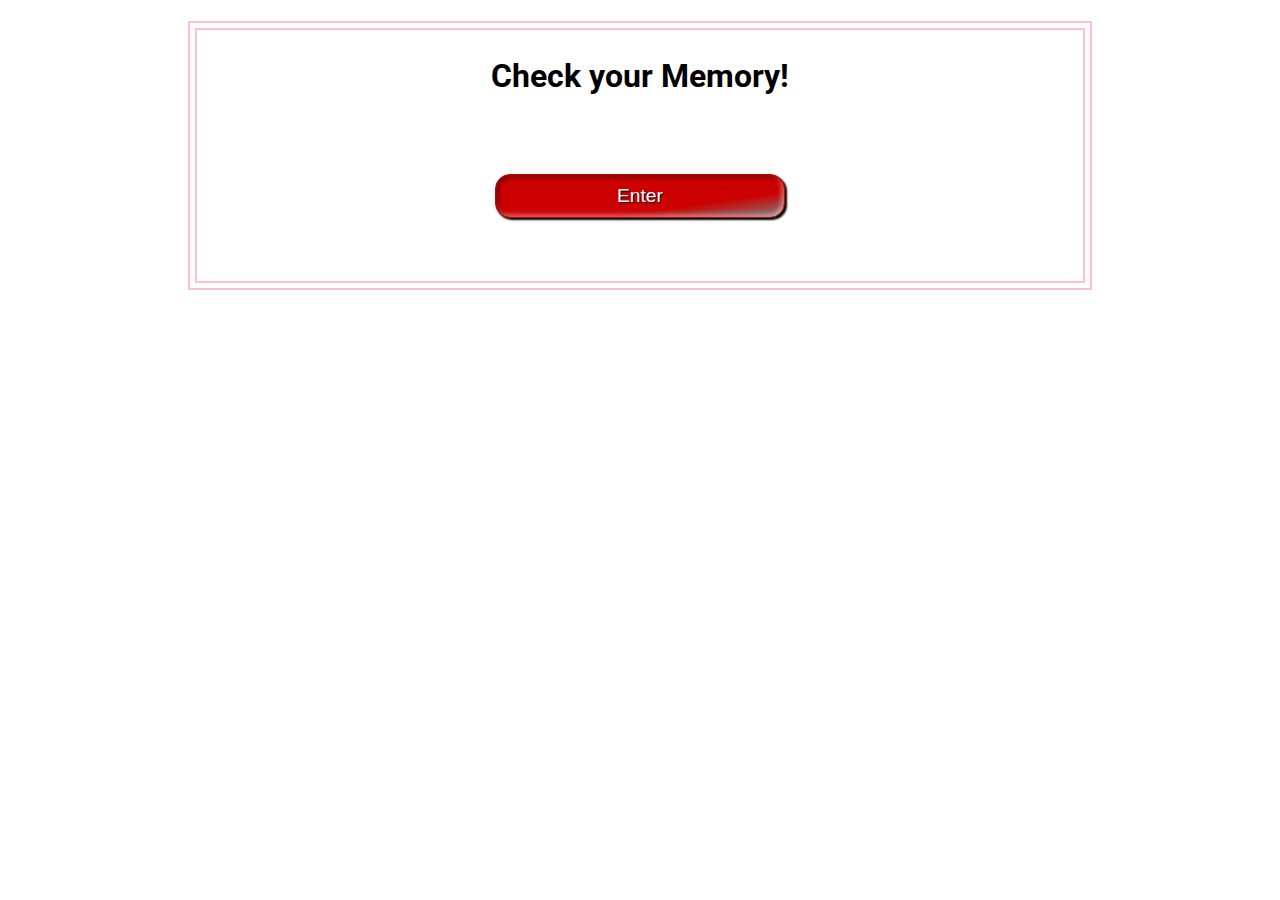
==== game.html @ a2d4f7eb "add game.html" ====
<!doctype html>
<html lang="en">
  <head>
    <meta charset="utf-8">
    <meta http-equiv="X-UA-Compatible" content="IE=edge">
    <meta name="viewport" content="width=device-width, initial-scale=1.0">
    <title>Memory</title>
    <link href="https://fonts.googleapis.com/css?family=Roboto:300,400,500" rel="stylesheet" type="text/css">
	
	<style type="text/css">
		@media screen and (max-width: 600px) {
			main {
				max-width: 600px;
			}
			
			.cards {
				margin-left: auto;
				margin-right: auto;
			}
			
			.game_container #time {
				float: left;
			}
		
			.game_container #moves {
				float: right;
			}
		}
		
		
		@media screen and (min-width: 601px) {
			main {
				max-width: 900px;
				font-family: Roboto;
			}
			
			.cards {
				float: left;
			}
			
			.container {
				float: left;
			}
			
			.game_container #time {
				float: left;
			}
		
			.game_container #moves {
				float: right;
			}
		}

		
		
		main {
			border: solid 1px green;
			
			margin-left: auto;
			margin-right: auto;
			
			overflow: auto;
            font-family: Roboto;
		}
		
		main > section {
			clear: both;
			margin-left: auto;
			margin-right: auto;
		}
		
        .sec_welcome {
            border: solid 2px pink;
			padding: 5px;
			max-width: 890px; 
            /*height: 370px;*/
            text-align: center;
        }
		
        .sec_name{
           border: solid 2px blue;
           padding: 5px;
           max-width: 890px; 
           /*height: 370px;*/
           text-align: center;
        }
        
        .sec_begin {
            border: solid 2px purple;
            padding: 5px;
            max-width: 890px;
            /*height: 370px;*/
            text-align: center;
        }
        
        .sec_cards {
			border: solid 2px red;
			padding: 5px;
			max-width: 500px;
			overflow: auto;
		}

		
		.sec_cards .cards > span {
			display: inline-block;
			border: solid 1px black;
			
            padding: 7px;
			margin: 0.5px;
			
			width: 63px;
			height: 88px;
			
			
			background-image: url('images/icon.png');
			background-repeat: no-repeat;
			/* background-position oraz padding do zlikwidowania gdy będą gotowe wszystkie obrazki kart */
			background-position: 7px 7px;
		}
		
		/* awers znika i widać rewers */
		.sec_cards .cards > span.rewers > img {
			visibility: hidden;
		}
		
		
		.container {
			width: 320px;
			margin-left: auto;
			margin-right: auto;
			/* To see the outline of the form */
			padding: 2em;
			border: 1px solid #CCC;
			border-radius: 1em;
			
			text-align: center;
		}
		
        .sec_score {
            border: solid 2px orange;
			padding: 5px;
			max-width: 890px; 
            /*height: 370px;*/
            text-align: center;
        }
        
        .sec_exit {
            border: solid 2px violet;
			padding: 5px;
			max-width: 890px;  
            /*height: 370px;*/
            text-align: center;
            
        }
		        
		.btn {
			/*height: 40px;*/
			box-sizing: border-box;
			padding-top: 10px;
			padding-bottom: 10px;
			text-align:center;
			font-size: 1.2rem;
			background-color: red;
			color: white;
			text-shadow: 1px 1px 1px black;
			border-radius: 15px;
			border: 1px solid rgb(204, 0, 0);
			
			background-color: red;
			background-image: linear-gradient(to top left, grey, rgba(0,0,0,0.2) 30%, rgba(0,0,0,0.2) 30%);
			box-shadow: 2px 2px 2px black,
					   inset 2px 2px 5px rgba(0,0,0,0.5),
					   inset -2px -2px 5px rgba(255,255,255,0.5);
					   
			
		}
        
        .btn_enter {
            width: 290px;
            margin-top: 3em;
            margin-bottom: 3em;
        }
        
        .btn_save {
           width: 90px; 
           height:50px;
            margin-top: 3em;
            
        }
        
        .btn_level1, .btn_level2 {
            width: 290px;
            margin-top: 3em;
            display: block;
            margin: auto;
            
        }
        
        .btn_level1 {
            margin-top: 3em;
            margin-bottom: 0.8em;
        }
        
        .btn_level2 {
            margin-bottom: 3em;
        }
        
        .btn_newgame {
            width: 290px;
            margin-top: 3em;
            margin-bottom: 3em;
        }
		
        .btn_play, .btn_exit {
            width: 290px;
            display: block;
            margin: auto;
            
        }
        
        .btn_play {
            margin-bottom: 0.8em;
        }
        
        .btn_exit {
            margin-bottom: 3em;
        }
        
		.game_container {
			border: solid 1px yellow;
			
			max-width: 80%;
			
			margin-left: auto;
			margin-right: auto;
			
			overflow: auto;
		}
		
        input {
            width: 200px;
            line-height: 30px;
            margin-bottom: 3em;
        }
        
        .icons {
            margin-bottom: 3em;
            margin-top: 7em;
        }
        
		.game {
			max-width: 5em;
			
			border: solid 1px blue;
			
			margin-left: auto;
			margin-right: auto;
		}
		
		.game .label {
			font-size: 24px;
			
			text-align: center;
		}
		
		.game .value {
			font-size: 26px;
			
			text-align: center;
			font-weight: bold;
		}
		
        .score_container {
            border: solid 1px yellow;
			
			max-width: 70%;
			
			margin-left: auto;
			margin-right: auto;
            margin-top: 3em;
            margin-bottom: 3em;
            			
			overflow: auto;
        }

        .score {
            max-width: 20em;
			padding-left: 1em;
            padding-right: 1em;
			border: solid 1px blue;
			
			margin-left: auto;
			margin-right: auto;
            display: inline-block;
        
        }
        
        .score .label {
            font-size: 24px;
			margin: auto;
			text-align: center;
            margin-bottom: 1em;
            
        }
        .score .value {
            font-size: 26px;
            border: solid 1px blue;
			
			text-align: center;
			font-weight: bold;
        }
        
        .score_container #date {
            float: left;
        }
        
        .score_container #moves {
            float:right;
        }
		
		
		/* domyślnie wszystkie sekcje są niewidoczne */
		/* zakomentuj poniższą regułę żeby zobaczyć wszystkie sekcje */
		main > section {
            display: none;
          /* visibility: visible; */
		}
		
		/* ekran powitalny pojawi się tylko gdy na <main> ustawimy class="sec_welcome" */
		main.sec_welcome > section.sec_welcome {
			display: block;
		}
		
		/* ekran wybóru gracza pojawi się tylko gdy na <main> ustawimy class="sec_name" */
		main.sec_name > section.sec_name {
			display: block;
		}
		
		/* ekran wyboru trudności gry pojawi się gdy na <main> ustawimy class="sec_begin" */
		main.sec_begin > section.sec_begin {
			display: block;
		}
		
		/* a teraz musisz dodać reguły dla pozostałych sekcji :) */
        
        main.sec_cards > section.sec_cards {
            display: block;
        }
        
        main.sec_score > section.sec_score {
            display: block;
        }
        
        main.sec_exit > section.sec_exit {
            display: block;
        }
        
         #name.alert:empty {
        border: solid 1px red;
        }
        
        
	</style>


		<script type="text/javascript">
			var main;
            var difficultyLevel;
            var firstCard;
            var time;
            var moves;
            var cardsToMatch;
            
            
			window.onload = function() {
				// zacznij wykonywać kod JS dopiero gdy cała strona się wczyta razem ze wszyskimi grafikami oraz stylami i innymi JSami
				console.log("Wiem ze strona zaladowala sie");
				console.log("Bardzo się cieszę");
				
				// tu zacznij dodawać kod javascriptowy
				document.getElementById("btnEnter").onclick = enterGame;
				document.getElementById("btnSaveName").onclick = saveName;
                document.getElementById("btnLevel1").onclick = prepareGame;
                document.getElementById("btnLevel2").onclick = prepareGame;
                document.getElementById("btnNewGame").onclick = newGame;
                document.getElementById("cards").onclick = cardSelected;
                
                document.getElementById("btnPlayAgain").onclick = playAgain;
                document.getElementById("btnExit").onclick = exitMemory;
            }
            
            function enterGame() {
                main = document.getElementById("pagesContainer");	
                main.className = "sec_name";
			}
            
            function saveName() {   
                var input = document.querySelector("#name");
                if (input.value.length == 0) {
                    var alert = document.getElementById("name");
                    alert.className = "alert"; 
                    return;
                }
                
                
                var span = document.getElementById("new_name");
                span.textContent = input.value;
                
                main.className = "sec_begin";  
            }
            
            
            function prepareGame(event) {
                difficultyLevel = parseInt(event.target.dataset.level);		// tutaj pobiorę liczbę par kart, zatem stopień trudności
                
                var n;
                var i;
                n = difficultyLevel;
                time = 0;
                moves = 0;
                cardsToMatch = difficultyLevel;
                
                var cardDeck = [];
                while(n > 0) {
                    cardDeck.push(n);
                    cardDeck.push(n);
                    n--;
                }
                
                var shuffle = [];
                while(cardDeck.length > 0) {
                    i = Math.floor(Math.random() * cardDeck.length);
                    shuffle.push(cardDeck[i]);
                    cardDeck.splice(i, 1);
                }

                var cardsList = document.getElementById("cards");
                cardsList.innerHTML = "";
                
                
                
				var cards = document.querySelector(".cards");
				
				// elementy tablicy są numerowane od zera
                for (i = 0; i < shuffle.length; i++) {
                    var newCard = document.createElement("img");
                    newCard.setAttribute("src", "images/pair" + shuffle[i] + ".png");
                             
                    var span = document.createElement("span");
                    span.setAttribute("data-pair", shuffle[i]);
                    
					span.appendChild(newCard);			// wkładam obrazek do karty żeby zakryć rewers
                    cards.appendChild(span);			// kładę kartę na stole
				   
                                      
                    span.className = "rewers";
                }
                           
                firstCard = undefined;
                
                
				// i na koniec pokazujemy ekras gry
				playGame();
            }
			
			
			function playGame() {
				main.className = "sec_cards";   
			}			
            
            
            function newGame() {
                main.className = "sec_begin";      
                
            }
            
            function playAgain() {
                main.className = "sec_begin";
            }
            
            function exitMemory() {
                main.className = "sec_exit";
            }
            
            function showMoves(moves) {
                moves = document.querySelector(".value");
                moves.innerHTML = "";
                
            }
            
			function cardSelected(event) {
				var card = undefined;
				
				if (event.target.tagName.toLowerCase() == 'img') {
					card = event.target.parentNode;		// rodzicem IMG jest SPAN
				} else {
					if (event.target.tagName.toLowerCase() == 'span') {
						card = event.target;			// czyli nie kliknieto na obrazek tylko na "kartę"
					} else {
						return;		// kliknięto na coś innego co mnie nie interesuje
					}
				}
                
                if (firstCard == undefined) {
                    firstCard = card;
                    firstCard.className = "";
                    
                } else {
                    if (firstCard.dataset.pair == card.dataset.pair) {
                        firstCard.style.visibility = hidden;
                        card.style.visibility = hidden;
                        cardsToMatch--;
                    } else {
                        firstCard.className = "rewers";
                    }
                    firstCard = undefined;
                    
                    moves++;
                    showMoves(moves);
                }
				if (cardsToMatch == 0) {
                    main.className = "sec_scores"; 
                }
							
            }
		</script>
	</head>
 
	<body>

    <header>
      <div id="header-title">
        <h1></h1>
      </div>
    </header>

   
	<main id="pagesContainer" class="sec_welcome">
        
		<section class="sec_welcome">
			<h1>Check your Memory!</h1>
            <button id="btnEnter" class="btn btn_enter">Enter</button>
        </section>
        
        <section class="sec_name">
			<h1>Enter your name</h1>
			<label for="name"></label>
            <input name="name" id="name" placeholder="Your name here">
            
            <button id="btnSaveName" class="btn btn_save">Save</button>
            
            </section>
        
        <section class="sec_begin">
        <h1>Hello <span id="new_name"class="name"></span>!</h1>
            <h2>Click to begin</h2>
            
            <div class="begin_container">
				<button id="btnLevel1" data-level="15" class="btn btn_level1">Level Easy</button>
                <button id="btnLevel2" data-level="21"class="btn btn_level2">Level Hard</button>
			</div>
        </section>
        
		
		<section class="sec_cards">
			<div id="cards" class="cards" style="visibility: hidden;"></div>

			<div class="container">
				<div class="game_container">
					<div id="time" class="game">
						<div class="label">Time</div>
						<div class="value">0</div>
					</div>
					
					<div id="moves" class="game">
						<div class="label">Moves</div>
						<div class="value">0</div>
					</div> 
				</div>
				
				<button id="btnNewGame" class="btn btn_newgame">New Game</button>
			</div>
		</section>
		
		<section class="sec_score">
        <h1>Your scores,<span id="score_name"class="name"></span></h1>
            
            <div class="score_container">
                <div id="date" class="score">
					<div class="label">Date</div>
					<div class="value">12/07/2018</div>
				</div>
                    <div id="time" class="score">
					<div class="label">Time</div>
					<div class="value">360</div>
				</div>
				
				<div id="moves" class="score">
					<div class="label">Moves</div>
					<div class="value">5</div>
				</div> 
                
            </div>
            
            <div class="btncontainer">
				<button id="btnPlayAgain" class="btn btn_play">Play again?</button>
                <button id="btnExit" class="btn btn_exit">Exit Memory</button>
			</div>
            
        </section>
            
        <section class="sec_exit">
            <h1>Tell your friends about Memory!</h1>
            
            <div class="icons">
                <a href="https://www.facebook.com/"><img src="images/fb.png" /></a>
                <a href="https://plus.google.com/discover"><img src="images/google.png" /></a>
                <a href="https://twitter.com/"><img src="images/tweet.png" /></a>
                <a href="https://pl.pinterest.com/"><img src="images/pint.png" /></a>
            </div>
            
        </section>    
        
    </main>
 </body>
</html>
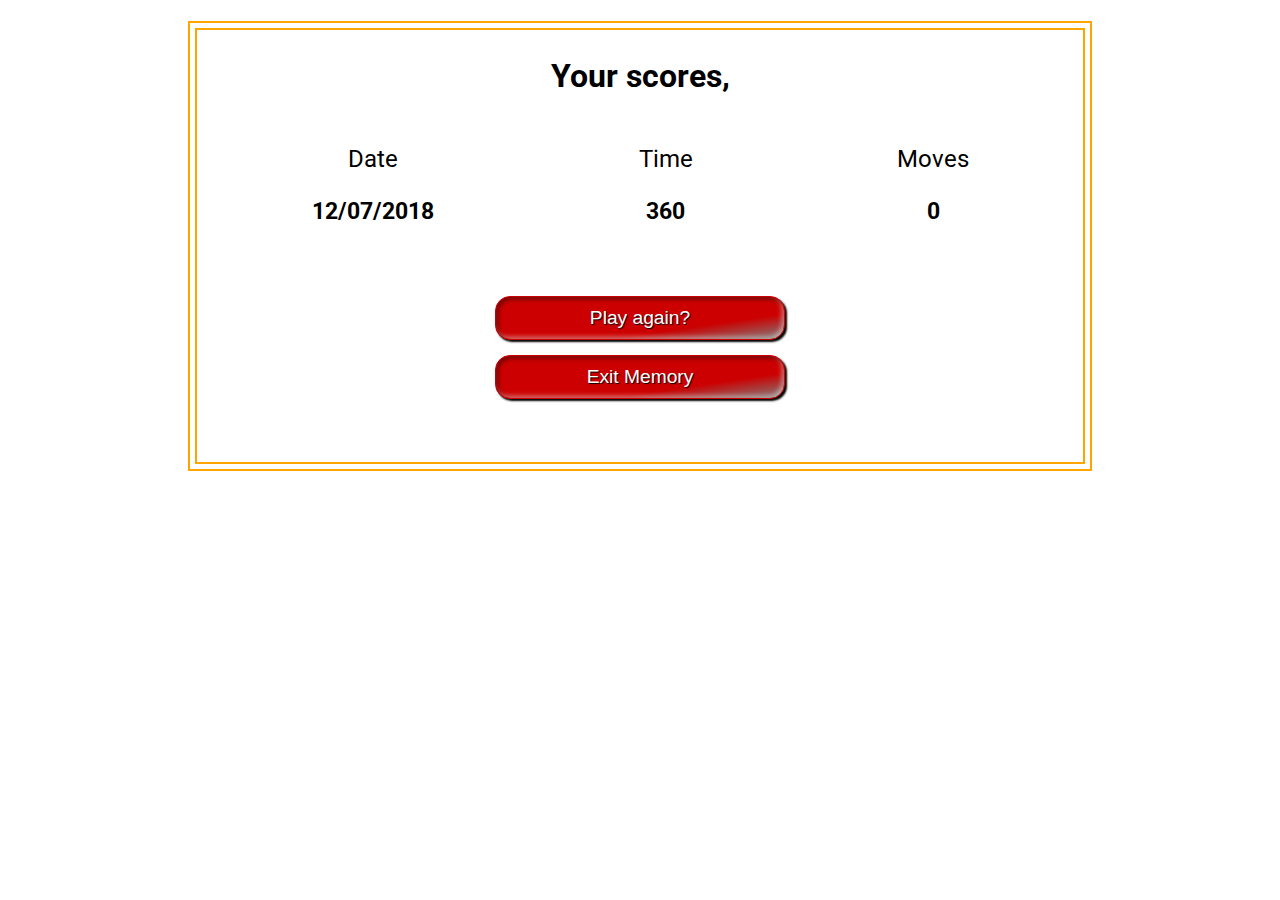
==== commit ae29c5d0: "add game.html" ====
--- a/game.html
+++ b/game.html
@@ -5,6 +5,14 @@
     <meta http-equiv="X-UA-Compatible" content="IE=edge">
     <meta name="viewport" content="width=device-width, initial-scale=1.0">
     <title>Memory</title>
+	
+	<meta property="og:url" content="http://http://htmlpreview.github.io/?https://github.com/3Huty/test-memory/blob/master/game.html" />
+	<meta property="og:type" content="website" />
+	<meta property="og:title" content="Memory Game" />
+	<meta property="og:description" content="Check how good is your memory with our game" />
+	<meta property="og:image" content="https://raw.githubusercontent.com/3Huty/test-memory/master/images/icon.png" />
+	
+	
     <link href="https://fonts.googleapis.com/css?family=Roboto:300,400,500" rel="stylesheet" type="text/css">
 	
 	<style type="text/css">
@@ -18,11 +26,11 @@
 				margin-right: auto;
 			}
 			
-			.game_container #time {
+			.game_container #gameTime {
 				float: left;
 			}
 		
-			.game_container #moves {
+			.game_container #gameMoves {
 				float: right;
 			}
 		}
@@ -39,14 +47,14 @@
 			}
 			
 			.container {
+				float: right;
+			}
+			
+			.game_container #gameTime {
 				float: left;
 			}
-			
-			.game_container #time {
-				float: left;
-			}
-		
-			.game_container #moves {
+		
+			.game_container #gameMoves {
 				float: right;
 			}
 		}
@@ -118,16 +126,42 @@
 			background-position: 7px 7px;
 		}
 		
+		
+		
+		.sec_cards .cards > span > img {
+			opacity: 0;
+		}
+
+		.sec_cards .cards > span.awers > img {
+			opacity: 1.0;
+		}
+		
 		/* awers znika i widać rewers */
 		.sec_cards .cards > span.rewers > img {
-			visibility: hidden;
-		}
+			animation-name: hidecard;
+			animation-duration: 1s;
+			animation-fill-mode: forwards;
+			animation-timing-function: linear;
+		}
+		
+		@keyframes hidecard {
+			from {
+				opacity: 1.0;
+			}
+			
+			to {
+				opacity: 0;
+			}
+		}
+		
+		
 		
 		
 		.container {
 			width: 320px;
 			margin-left: auto;
 			margin-right: auto;
+            margin-top: 2em;
 			/* To see the outline of the form */
 			padding: 2em;
 			border: 1px solid #CCC;
@@ -143,7 +177,7 @@
             /*height: 370px;*/
             text-align: center;
         }
-        
+
         .sec_exit {
             border: solid 2px violet;
 			padding: 5px;
@@ -227,7 +261,7 @@
         }
         
 		.game_container {
-			border: solid 1px yellow;
+			border: solid 1px white;
 			
 			max-width: 80%;
 			
@@ -251,7 +285,7 @@
 		.game {
 			max-width: 5em;
 			
-			border: solid 1px blue;
+			border: solid 1px white;
 			
 			margin-left: auto;
 			margin-right: auto;
@@ -271,14 +305,14 @@
 		}
 		
         .score_container {
-            border: solid 1px yellow;
-			
-			max-width: 70%;
+            border: solid 1px white;
+			
+			max-width: 80%;
 			
 			margin-left: auto;
 			margin-right: auto;
             margin-top: 3em;
-            margin-bottom: 3em;
+            margin-bottom: 4em;
             			
 			overflow: auto;
         }
@@ -287,10 +321,11 @@
             max-width: 20em;
 			padding-left: 1em;
             padding-right: 1em;
-			border: solid 1px blue;
-			
-			margin-left: auto;
-			margin-right: auto;
+			border: solid 1px white;
+			
+			margin-left: 4px;
+			margin-right: 4px;
+            margin-bottom: 4px;
             display: inline-block;
         
         }
@@ -303,18 +338,18 @@
             
         }
         .score .value {
-            font-size: 26px;
-            border: solid 1px blue;
+            font-size: 23px;
+            border: solid 1px white;
 			
 			text-align: center;
 			font-weight: bold;
         }
         
-        .score_container #date {
+        .score_container #scoreDate {
             float: left;
         }
         
-        .score_container #moves {
+        .score_container #scoreMoves {
             float:right;
         }
 		
@@ -370,6 +405,8 @@
             var time;
             var moves;
             var cardsToMatch;
+			var cardTimeout = undefined;
+			var gameTimer = undefined;
             
             
 			window.onload = function() {
@@ -401,25 +438,35 @@
                     alert.className = "alert"; 
                     return;
                 }
-                
-                
+
                 var span = document.getElementById("new_name");
                 span.textContent = input.value;
-                
+
                 main.className = "sec_begin";  
             }
             
             
             function prepareGame(event) {
                 difficultyLevel = parseInt(event.target.dataset.level);		// tutaj pobiorę liczbę par kart, zatem stopień trudności
-                
+
                 var n;
                 var i;
                 n = difficultyLevel;
                 time = 0;
                 moves = 0;
                 cardsToMatch = difficultyLevel;
-                
+				firstCard = undefined;
+
+				if (cardTimeout != undefined) {
+					window.clearTimeout(cardTimeout);			// czyścimy czekajkę z poprzedniej gry
+					cardTimeout = undefined;
+				}
+				
+				if (gameTimer != undefined) {
+					window.clearInterval(gameTimer);			// stoper też trzeba usunąć po poprzedniej grze
+					gameTimer = undefined;
+				}
+				
                 var cardDeck = [];
                 while(n > 0) {
                     cardDeck.push(n);
@@ -436,10 +483,6 @@
 
                 var cardsList = document.getElementById("cards");
                 cardsList.innerHTML = "";
-                
-                
-                
-				var cards = document.querySelector(".cards");
 				
 				// elementy tablicy są numerowane od zera
                 for (i = 0; i < shuffle.length; i++) {
@@ -450,22 +493,24 @@
                     span.setAttribute("data-pair", shuffle[i]);
                     
 					span.appendChild(newCard);			// wkładam obrazek do karty żeby zakryć rewers
-                    cards.appendChild(span);			// kładę kartę na stole
-				   
-                                      
-                    span.className = "rewers";
+                    cardsList.appendChild(span);		// kładę kartę na stole
+					
+                    //span.className = "rewers";
                 }
-                           
-                firstCard = undefined;
-                
-                
-				// i na koniec pokazujemy ekras gry
+
+				// w tym momencie time = 0 i moves = 0
+				// żeby wyczyściły się wyniki z poprzedniej gry
+				showScore();
+				
+				// i na koniec pokazujemy ekran gry
 				playGame();
             }
 			
 			
 			function playGame() {
-				main.className = "sec_cards";   
+				main.className = "sec_cards";
+				
+				gameTimer = window.setInterval(updateTimer, 1000);		// zmieniamy wartość stopera co sekundę
 			}			
             
             
@@ -481,12 +526,27 @@
             function exitMemory() {
                 main.className = "sec_exit";
             }
-            
-            function showMoves(moves) {
-                moves = document.querySelector(".value");
-                moves.innerHTML = "";
+			
+			function updateTimer() {
+				time++;
+				
+				showScore();
+			}
+            
+            function showScore() {
+                var value = document.querySelector("#gameMoves .value");
+                value.innerHTML = moves;
                 
+				value = document.querySelector("#gameTime .value");
+                value.innerHTML = time;
+               
+				value = document.querySelector("#scoreMoves .value");
+                value.innerHTML = moves;
+                
+				value = document.querySelector("#scoreTime .value");
+                value.innerHTML = time;
             }
+
             
 			function cardSelected(event) {
 				var card = undefined;
@@ -501,32 +561,120 @@
 					}
 				}
                 
+				if ((firstCard == card) || (cardTimeout != undefined)) {
+					// kliknięto 2x na te sama kartę
+					// może pokazać jakiś komunikat żeby nie klikać na tę samą kartę?
+					// ALBO kliknięto gdy obie karty są widoczne ale jeszcze czekamy na odpalenie
+					// funkcji sprawdzające czy obie karty z są z tej samej pary
+					return;
+				}
+				
                 if (firstCard == undefined) {
-                    firstCard = card;
-                    firstCard.className = "";
-                    
+					firstCard = card;					
+                    firstCard.className = "awers";
                 } else {
-                    if (firstCard.dataset.pair == card.dataset.pair) {
-                        firstCard.style.visibility = hidden;
-                        card.style.visibility = hidden;
-                        cardsToMatch--;
-                    } else {
-                        firstCard.className = "rewers";
-                    }
-                    firstCard = undefined;
+					// pierwsza karta już wybrana, więc to jest druga
+					card.className = "awers";
+
+					// czy to karty z tej samej pary sprawdziwy za 250 milisekund czyli 1/4 sekundy
+					cardTimeout = window.setTimeout(areCardsTheSame, 250, card);		// zapamietajmy że czekamy na odpalenie funkcji sprawdzającej
                     
                     moves++;
-                    showMoves(moves);
+                    showScore();
                 }
-				if (cardsToMatch == 0) {
-                    main.className = "sec_scores"; 
+            }
+
+
+			function areCardsTheSame(secondCard) {
+				// już mogę zwolnić
+				window.clearTimeout(cardTimeout);
+				cardTimeout = undefined;
+				
+				if (firstCard.dataset.pair == secondCard.dataset.pair) {
+					firstCard.style.visibility = "hidden";
+					secondCard.style.visibility = "hidden";
+					cardsToMatch--;
+				} else {
+					var img = firstCard.children[0];
+					img.addEventListener("animationend", hideCardsAnimationListener, false);
+					
+					img = secondCard.children[0];
+					img.addEventListener("animationend", hideCardsAnimationListener, false);
+				
+					firstCard.className = "rewers";
+					secondCard.className = "rewers";
+				}
+				
+				firstCard = undefined;
+				
+				if (cardsToMatch == 1) {
+					window.clearInterval(gameTimer);		// już nie jest potrzebny
+					gameTimer = undefined;
+					
+					// skoro została ostatnia para to już wiadomo że są tylko dwie karty z ostatniej pary
+					// więc nie ma sensu zmuszać gracza do przejścia przez jeszcze jedną turę
+                    main.className = "sec_score"; 
+					
+					// jaka jest dzisiejsza data
+					var date = new Date();
+					var day = date.getDate();
+					var month = date.getMonth() + 1;	// ponieważ miesiące są numerowane od 0
+					
+					if (day < 10) {
+						day = '0' + day;
+					}
+					
+					if (month < 10) {
+						month = '0' + month;
+					}
+					
+					var today = date.getFullYear() + '-' + month + '-' + day;
+					document.querySelector("#scoreDate .value").innerHTML = today;
                 }
-							
-            }
+			}
+
+
+            function hideCardsAnimationListener(event) {
+				event.target.parentNode.className = "";
+			}
 		</script>
 	</head>
  
 	<body>
+
+	<div id="fb-root"></div>
+	<script>(function(d, s, id) {
+		  var js, fjs = d.getElementsByTagName(s)[0];
+		  if (d.getElementById(id)) return;
+		  js = d.createElement(s); js.id = id;
+		  js.src = 'https://connect.facebook.net/pl_PL/sdk.js#xfbml=1&version=v3.1';
+		  fjs.parentNode.insertBefore(js, fjs);
+		}(document, 'script', 'facebook-jssdk'));
+	</script>
+	
+	<script
+		type="text/javascript"
+		async defer
+		src="//assets.pinterest.com/js/pinit.js"
+	></script>
+
+	<script>window.twttr = (function(d, s, id) {
+		  var js, fjs = d.getElementsByTagName(s)[0],
+			t = window.twttr || {};
+		  if (d.getElementById(id)) return t;
+		  js = d.createElement(s);
+		  js.id = id;
+		  js.src = "https://platform.twitter.com/widgets.js";
+		  fjs.parentNode.insertBefore(js, fjs);
+
+		  t._e = [];
+		  t.ready = function(f) {
+			t._e.push(f);
+		  };
+
+		  return t;
+		}(document, "script", "twitter-wjs"));
+	</script>
 
     <header>
       <div id="header-title">
@@ -535,7 +683,7 @@
     </header>
 
    
-	<main id="pagesContainer" class="sec_welcome">
+	<main id="pagesContainer" class="sec_score">
         
 		<section class="sec_welcome">
 			<h1>Check your Memory!</h1>
@@ -563,16 +711,16 @@
         
 		
 		<section class="sec_cards">
-			<div id="cards" class="cards" style="visibility: hidden;"></div>
+			<div id="cards" class="cards"></div>
 
 			<div class="container">
 				<div class="game_container">
-					<div id="time" class="game">
+					<div id="gameTime" class="game">
 						<div class="label">Time</div>
 						<div class="value">0</div>
 					</div>
 					
-					<div id="moves" class="game">
+					<div id="gameMoves" class="game">
 						<div class="label">Moves</div>
 						<div class="value">0</div>
 					</div> 
@@ -586,18 +734,18 @@
         <h1>Your scores,<span id="score_name"class="name"></span></h1>
             
             <div class="score_container">
-                <div id="date" class="score">
+                <div id="scoreDate" class="score">
 					<div class="label">Date</div>
 					<div class="value">12/07/2018</div>
 				</div>
-                    <div id="time" class="score">
+                    <div id="scoreTime" class="score">
 					<div class="label">Time</div>
 					<div class="value">360</div>
 				</div>
 				
-				<div id="moves" class="score">
+				<div id="scoreMoves" class="score">
 					<div class="label">Moves</div>
-					<div class="value">5</div>
+					<div class="value">0</div>
 				</div> 
                 
             </div>
@@ -611,16 +759,33 @@
             
         <section class="sec_exit">
             <h1>Tell your friends about Memory!</h1>
-            
+  
+			<div class="fb-share-button"
+				data-href="http://htmlpreview.github.io/?https://github.com/3Huty/test-memory/blob/master/game.html"
+				data-layout="button"
+				data-size="large"
+			></div>
             <div class="icons">
-                <a href="https://www.facebook.com/"><img src="images/fb.png" /></a>
-                <a href="https://plus.google.com/discover"><img src="images/google.png" /></a>
-                <a href="https://twitter.com/"><img src="images/tweet.png" /></a>
-                <a href="https://pl.pinterest.com/"><img src="images/pint.png" /></a>
+				<!--<a href="https://www.facebook.com/"><img src="images/fb.png" /></a> -->
+                <!-- <a href="https://plus.google.com/discover"><img src="images/google.png" /></a> -->
+
+				<!-- Umieść ten tag w miejscu, w którym ma być widoczny przycisk udostępniania. -->
+				<div class="g-plus" data-action="share" data-height="24" data-href="http://htmlpreview.github.io/?https://github.com/3Huty/test-memory/blob/master/game.html"></div>
+				
+				
+                <!-- <a href="https://twitter.com/"><img src="images/tweet.png" /></a> -->
+				<a class="twitter-share-button" href="https://twitter.com/intent/tweet?text=Check%20this%20awsome%20Memory%20Game!!!" data-size="large">Tweet</a>
+                
+				<!-- <a href="https://pl.pinterest.com/"><img src="images/pint.png" /></a> -->
+				<a href="https://www.pinterest.com/pin/create/button/" data-pin-do="buttonBookmark"></a>
             </div>
             
         </section>    
         
     </main>
+	
+	<script src="https://apis.google.com/js/platform.js" async defer>
+		{lang: 'pl'}
+	</script>
  </body>
 </html>
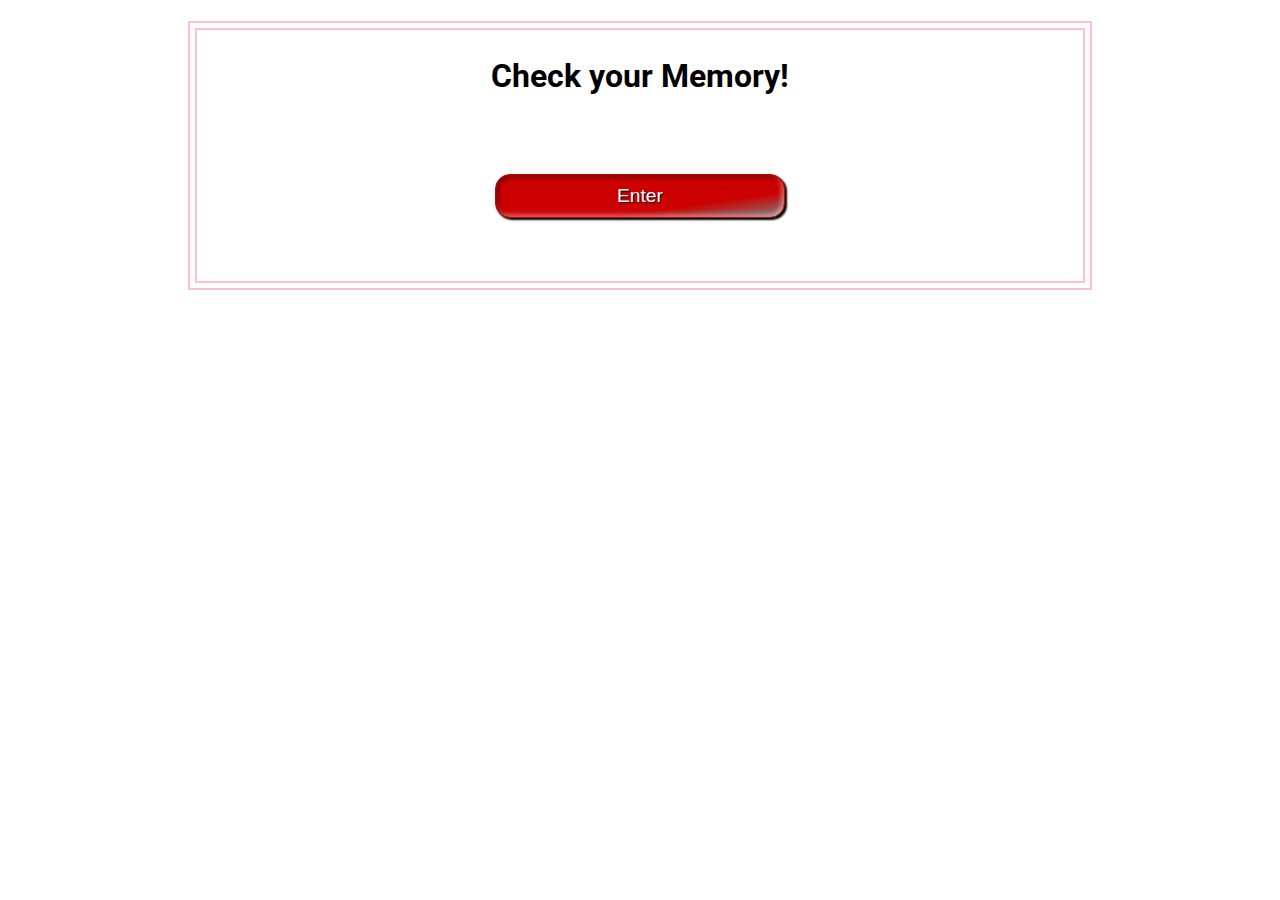
==== commit f972ae13: "add game.html" ====
--- a/game.html
+++ b/game.html
@@ -47,7 +47,9 @@
 			}
 			
 			.container {
-				float: right;
+                float: none;
+				
+                
 			}
 			
 			.game_container #gameTime {
@@ -163,7 +165,9 @@
 			margin-right: auto;
             margin-top: 2em;
 			/* To see the outline of the form */
-			padding: 2em;
+            
+            /*padding-top: 4em;*/
+			padding: 3em;
 			border: 1px solid #CCC;
 			border-radius: 1em;
 			
@@ -683,7 +687,7 @@
     </header>
 
    
-	<main id="pagesContainer" class="sec_score">
+	<main id="pagesContainer" class="sec_welcome">
         
 		<section class="sec_welcome">
 			<h1>Check your Memory!</h1>
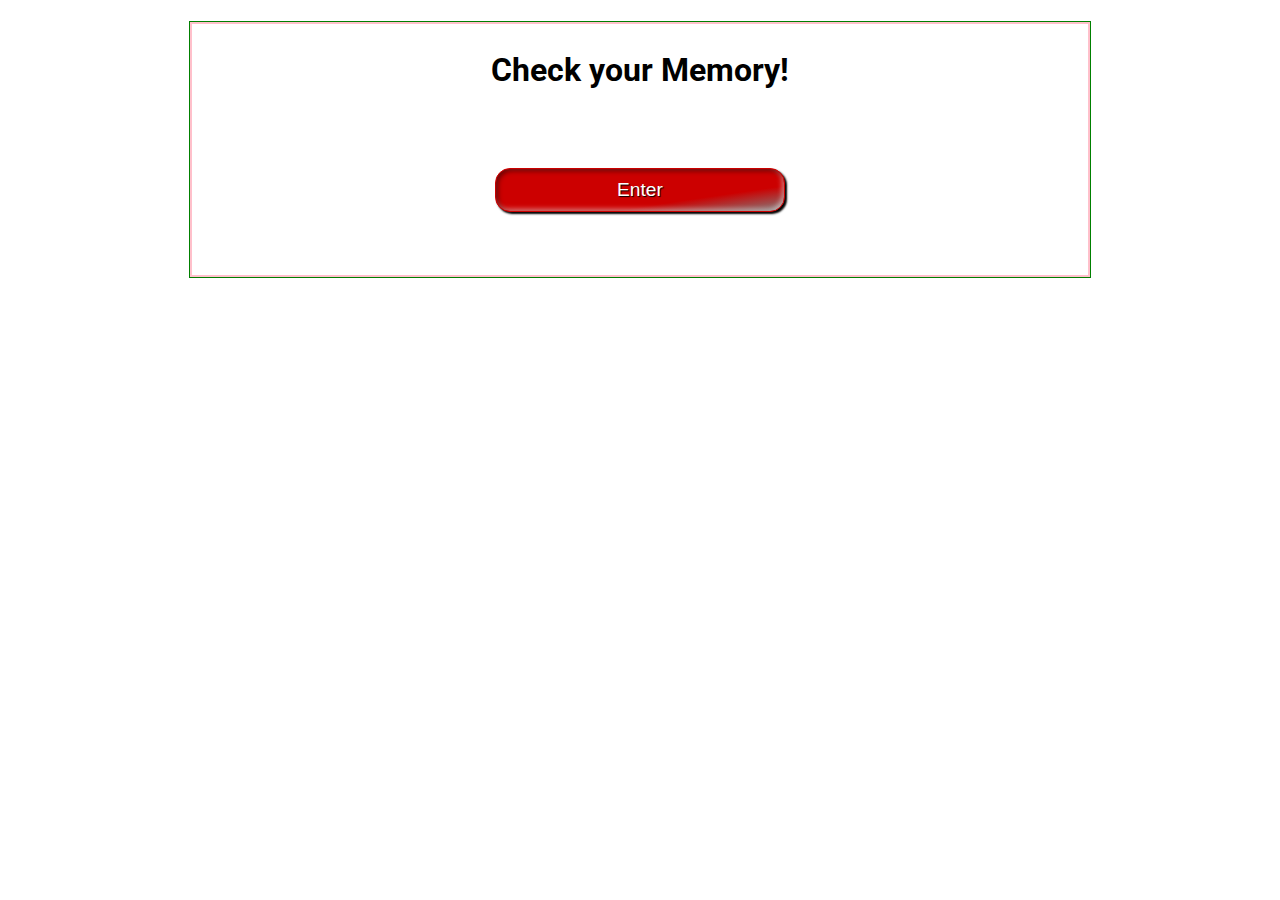
==== commit 3c0b07b6: "add game.html" ====
--- a/game.html
+++ b/game.html
@@ -16,12 +16,13 @@
     <link href="https://fonts.googleapis.com/css?family=Roboto:300,400,500" rel="stylesheet" type="text/css">
 	
 	<style type="text/css">
-		@media screen and (max-width: 600px) {
+		/* Telefon */
+		@media screen and (max-width: 600px) and (orientation: landscape) {
 			main {
 				max-width: 600px;
 			}
 			
-			.cards {
+			#cards {
 				margin-left: auto;
 				margin-right: auto;
 			}
@@ -35,21 +36,74 @@
 			}
 		}
 		
-		
-		@media screen and (min-width: 601px) {
+		/* Tablet */
+		@media screen and (min-width: 601px) and (orientation: landscape) {
 			main {
 				max-width: 900px;
 				font-family: Roboto;
 			}
 			
-			.cards {
+			#cards {
 				float: left;
-			}
-			
-			.container {
-                float: none;
-				
-                
+				max-width: 500px;
+			}
+			
+			section.sec_cards > .container {
+				float: right;
+			}
+			
+			.game_container #gameTime {
+				float: left;
+			}
+		
+			.game_container #gameMoves {
+				float: right;
+			}
+		}
+	
+		/* Telefon */
+		@media screen and (max-width: 600px) and (orientation: portrait) {
+			main {
+				max-width: 600px;
+			}
+			
+			#cards {
+				margin-left: auto;
+				margin-right: auto;
+				max-width: 500px;
+			}
+			
+			.game_container #gameTime {
+				float: left;
+			}
+		
+			.game_container #gameMoves {
+				float: right;
+			}
+		}
+		
+		/* Tablet */
+		@media screen and (min-width: 601px) and (orientation: portrait) {
+			main {
+				max-width: 900px;
+				font-family: Roboto;
+			}
+			
+			#cards {
+				margin-left: auto;
+				margin-right: auto;
+			}
+			
+			#cards.difficulty15 {
+				max-width: 500px;
+			}
+			
+			#cards.difficulty21 {
+				max-width: 600px;
+			}			
+			
+			section.sec_cards > .container {
+				clear: both;
 			}
 			
 			.game_container #gameTime {
@@ -79,39 +133,35 @@
 			margin-right: auto;
 		}
 		
-        .sec_welcome {
+        section.sec_welcome {
             border: solid 2px pink;
 			padding: 5px;
 			max-width: 890px; 
-            /*height: 370px;*/
             text-align: center;
         }
 		
-        .sec_name{
+        section.sec_name{
            border: solid 2px blue;
            padding: 5px;
            max-width: 890px; 
-           /*height: 370px;*/
            text-align: center;
         }
         
-        .sec_begin {
+        section.sec_begin {
             border: solid 2px purple;
             padding: 5px;
             max-width: 890px;
-            /*height: 370px;*/
             text-align: center;
         }
         
-        .sec_cards {
+        section.sec_cards {
 			border: solid 2px red;
 			padding: 5px;
-			max-width: 500px;
 			overflow: auto;
 		}
 
 		
-		.sec_cards .cards > span {
+		section.sec_cards #cards > span {
 			display: inline-block;
 			border: solid 1px black;
 			
@@ -130,16 +180,16 @@
 		
 		
 		
-		.sec_cards .cards > span > img {
+		section.sec_cards #cards > span > img {
 			opacity: 0;
 		}
 
-		.sec_cards .cards > span.awers > img {
+		section.sec_cards #cards > span.awers > img {
 			opacity: 1.0;
 		}
 		
 		/* awers znika i widać rewers */
-		.sec_cards .cards > span.rewers > img {
+		section.sec_cards #cards > span.rewers > img {
 			animation-name: hidecard;
 			animation-duration: 1s;
 			animation-fill-mode: forwards;
@@ -165,16 +215,14 @@
 			margin-right: auto;
             margin-top: 2em;
 			/* To see the outline of the form */
-            
-            /*padding-top: 4em;*/
-			padding: 3em;
+			padding: 2em;
 			border: 1px solid #CCC;
 			border-radius: 1em;
 			
 			text-align: center;
 		}
 		
-        .sec_score {
+        section.sec_score {
             border: solid 2px orange;
 			padding: 5px;
 			max-width: 890px; 
@@ -182,7 +230,7 @@
             text-align: center;
         }
 
-        .sec_exit {
+        section.sec_exit {
             border: solid 2px violet;
 			padding: 5px;
 			max-width: 890px;  
@@ -452,6 +500,7 @@
             
             function prepareGame(event) {
                 difficultyLevel = parseInt(event.target.dataset.level);		// tutaj pobiorę liczbę par kart, zatem stopień trudności
+				document.getElementById("cards").className = "difficulty" + difficultyLevel;
 
                 var n;
                 var i;
@@ -514,7 +563,7 @@
 			function playGame() {
 				main.className = "sec_cards";
 				
-				gameTimer = window.setInterval(updateTimer, 1000);		// zmieniamy wartość stopera co sekundę
+
 			}			
             
             
@@ -552,7 +601,7 @@
             }
 
             
-			function cardSelected(event) {
+			function cardSelected(event) {				
 				var card = undefined;
 				
 				if (event.target.tagName.toLowerCase() == 'img') {
@@ -576,6 +625,10 @@
                 if (firstCard == undefined) {
 					firstCard = card;					
                     firstCard.className = "awers";
+					
+					if (gameTimer == undefined) {
+						gameTimer = window.setInterval(updateTimer, 1000);		// zmieniamy wartość stopera co sekundę
+					}
                 } else {
 					// pierwsza karta już wybrana, więc to jest druga
 					card.className = "awers";
@@ -659,7 +712,7 @@
 	<script
 		type="text/javascript"
 		async defer
-		src="//assets.pinterest.com/js/pinit.js"
+		src="http://assets.pinterest.com/js/pinit.js"
 	></script>
 
 	<script>window.twttr = (function(d, s, id) {
@@ -735,7 +788,7 @@
 		</section>
 		
 		<section class="sec_score">
-        <h1>Your scores,<span id="score_name"class="name"></span></h1>
+        <h1>Your scores,<span id="score_name" class="name"></span></h1>
             
             <div class="score_container">
                 <div id="scoreDate" class="score">
@@ -773,9 +826,7 @@
 				<!--<a href="https://www.facebook.com/"><img src="images/fb.png" /></a> -->
                 <!-- <a href="https://plus.google.com/discover"><img src="images/google.png" /></a> -->
 
-				<!-- Umieść ten tag w miejscu, w którym ma być widoczny przycisk udostępniania. -->
-				<div class="g-plus" data-action="share" data-height="24" data-href="http://htmlpreview.github.io/?https://github.com/3Huty/test-memory/blob/master/game.html"></div>
-				
+				<div class="g-plus" data-action="share" data-height="24" data-href="http://htmlpreview.github.io/?https://github.com/3Huty/test-memory/blob/master/game.html"></div>				
 				
                 <!-- <a href="https://twitter.com/"><img src="images/tweet.png" /></a> -->
 				<a class="twitter-share-button" href="https://twitter.com/intent/tweet?text=Check%20this%20awsome%20Memory%20Game!!!" data-size="large">Tweet</a>
